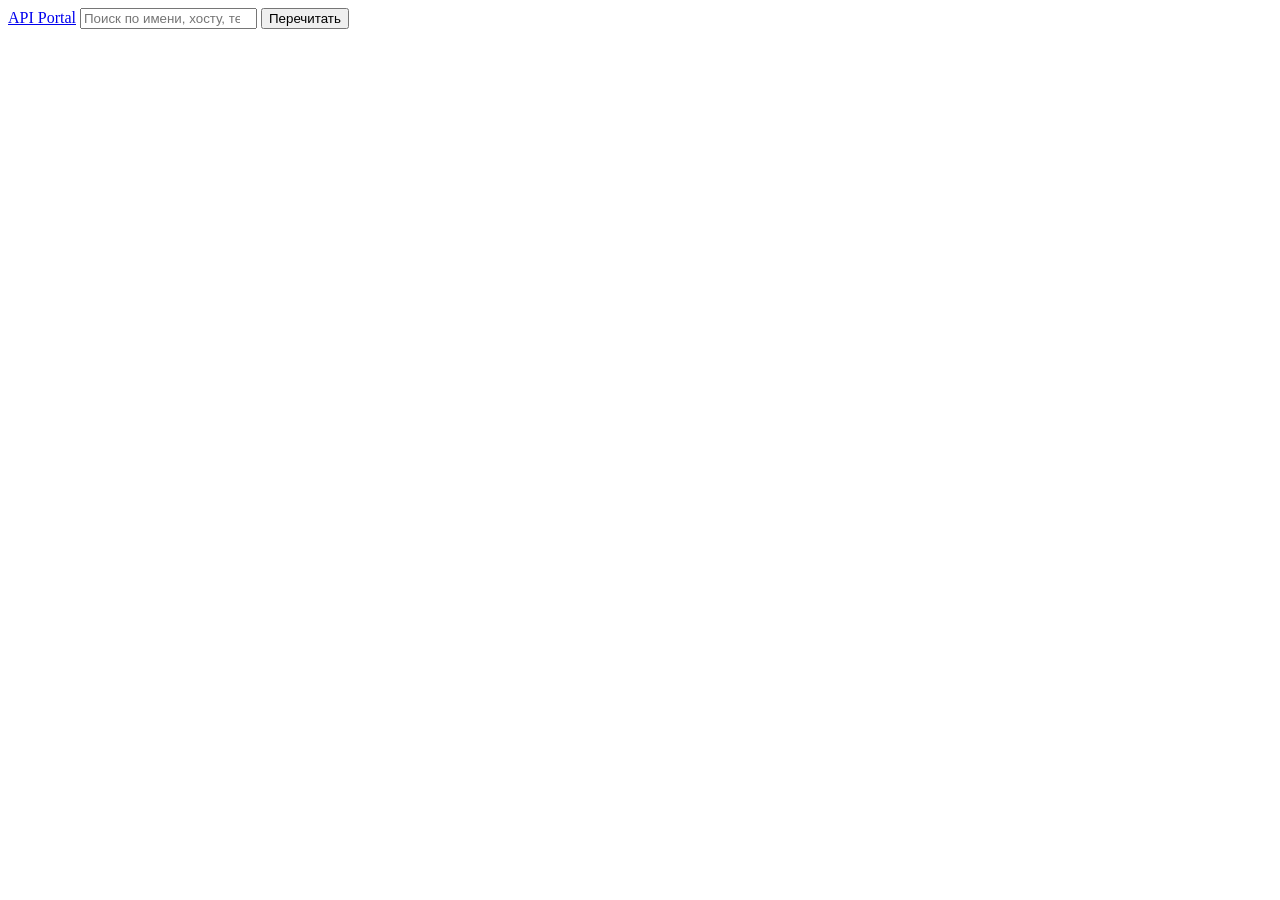
==== internal/web/static/index.html @ e206e900 "HTTP API и интерфейс Чтение открыто всем, кто дотянулся до портала; всё, что меняет состояние, и про" ====
<!DOCTYPE html>
<html lang="ru">
<head>
  <meta charset="utf-8">
  <meta name="viewport" content="width=device-width, initial-scale=1">
  <title>API Portal</title>
  <link rel="stylesheet" href="/style.css">
  <link rel="icon" href="data:image/svg+xml,<svg xmlns='http://www.w3.org/2000/svg' viewBox='0 0 16 16'><text y='13' font-size='14'>📘</text></svg>">
</head>
<body>
  <header class="topbar">
    <a class="brand" href="#/">API&nbsp;Portal</a>
    <input id="filter" class="filter" type="search" placeholder="Поиск по имени, хосту, тегу…" autocomplete="off">
    <button id="reload" class="btn small"
            title="Перечитать данные портала. Сервисы при этом не опрашиваются — для этого есть «Опросить сейчас» на странице сервиса.">Перечитать</button>
    <span id="auth-box"></span>
  </header>

  <div class="layout">
    <nav id="sidebar" class="sidebar" aria-label="Навигация"></nav>
    <main id="main" class="main"></main>
  </div>

  <script src="/app.js"></script>
</body>
</html>
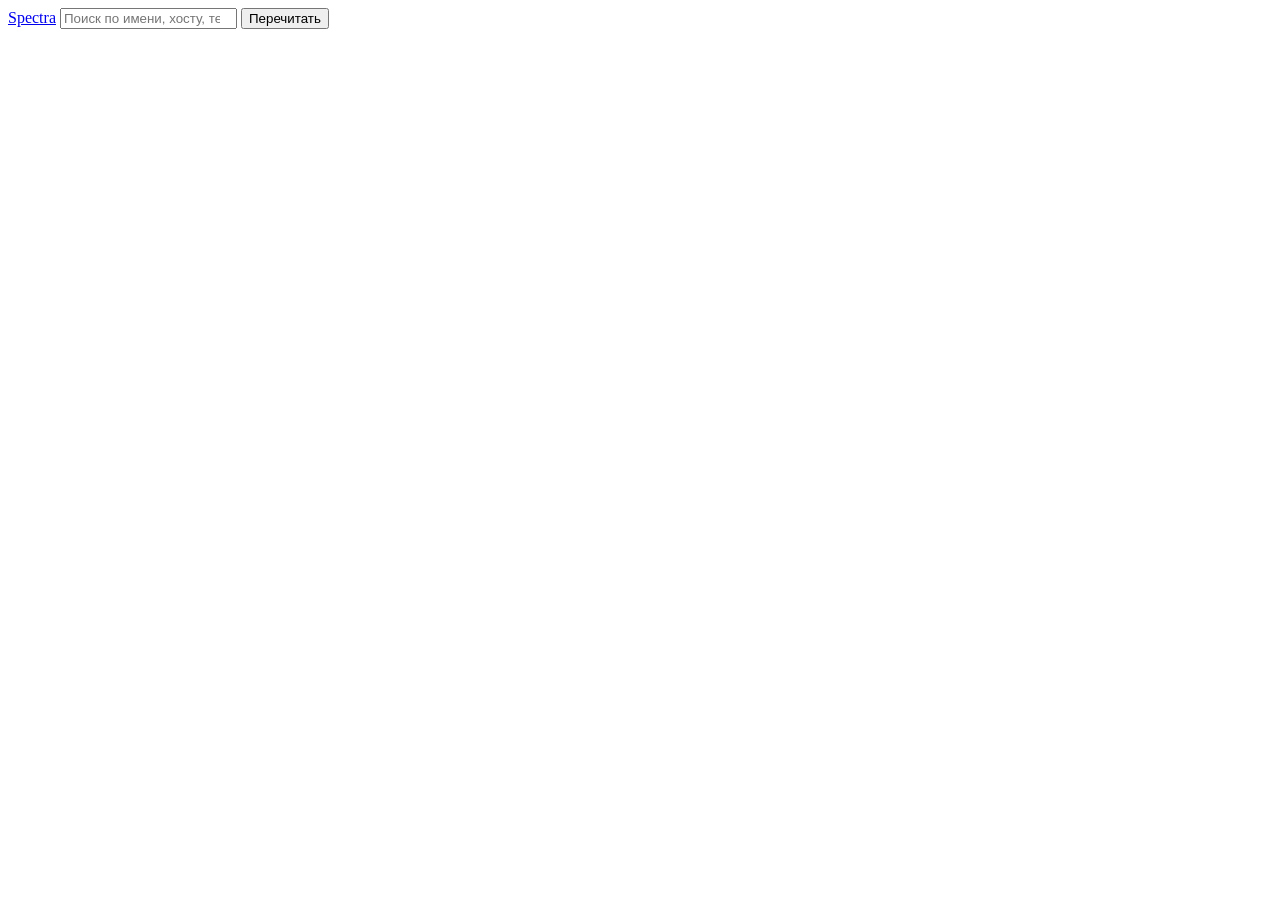
==== commit 77568a76: "Переименование: API Portal → Spectra Имя модуля, префикс переменных окружения SPECTRA_*, аннотации s" ====
--- a/internal/web/static/index.html
+++ b/internal/web/static/index.html
@@ -3,13 +3,13 @@
 <head>
   <meta charset="utf-8">
   <meta name="viewport" content="width=device-width, initial-scale=1">
-  <title>API Portal</title>
+  <title>Spectra</title>
   <link rel="stylesheet" href="/style.css">
   <link rel="icon" href="data:image/svg+xml,<svg xmlns='http://www.w3.org/2000/svg' viewBox='0 0 16 16'><text y='13' font-size='14'>📘</text></svg>">
 </head>
 <body>
   <header class="topbar">
-    <a class="brand" href="#/">API&nbsp;Portal</a>
+    <a class="brand" href="#/">Spectra</a>
     <input id="filter" class="filter" type="search" placeholder="Поиск по имени, хосту, тегу…" autocomplete="off">
     <button id="reload" class="btn small"
             title="Перечитать данные портала. Сервисы при этом не опрашиваются — для этого есть «Опросить сейчас» на странице сервиса.">Перечитать</button>
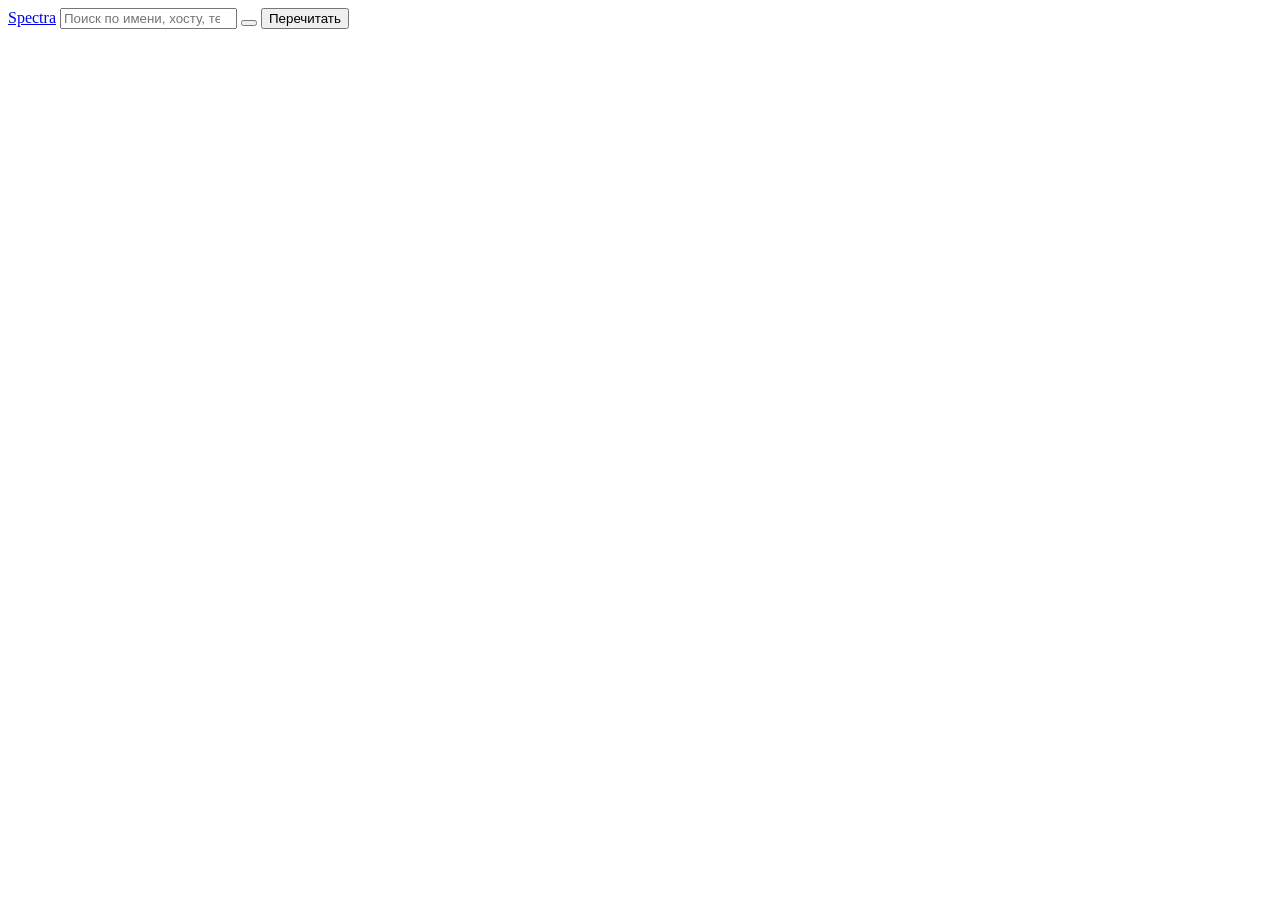
==== commit 196d33ca: "Ревизии нумеруются внутри сервиса; переключатель темы Раньше в интерфейсе показывался первичный ключ" ====
--- a/internal/web/static/index.html
+++ b/internal/web/static/index.html
@@ -7,10 +7,18 @@
   <link rel="stylesheet" href="/style.css">
   <link rel="icon" href="data:image/svg+xml,<svg xmlns='http://www.w3.org/2000/svg' viewBox='0 0 16 16'><text y='13' font-size='14'>📘</text></svg>">
 </head>
+<script>
+  // Применяется до первой отрисовки: иначе страница успевает мигнуть светлым.
+  (function () {
+    var t = localStorage.getItem('spectra-theme');
+    if (t === 'dark' || t === 'light') document.documentElement.dataset.theme = t;
+  })();
+</script>
 <body>
   <header class="topbar">
     <a class="brand" href="#/">Spectra</a>
     <input id="filter" class="filter" type="search" placeholder="Поиск по имени, хосту, тегу…" autocomplete="off">
+    <button id="theme" class="btn small" title="Тема оформления"></button>
     <button id="reload" class="btn small"
             title="Перечитать данные портала. Сервисы при этом не опрашиваются — для этого есть «Опросить сейчас» на странице сервиса.">Перечитать</button>
     <span id="auth-box"></span>
